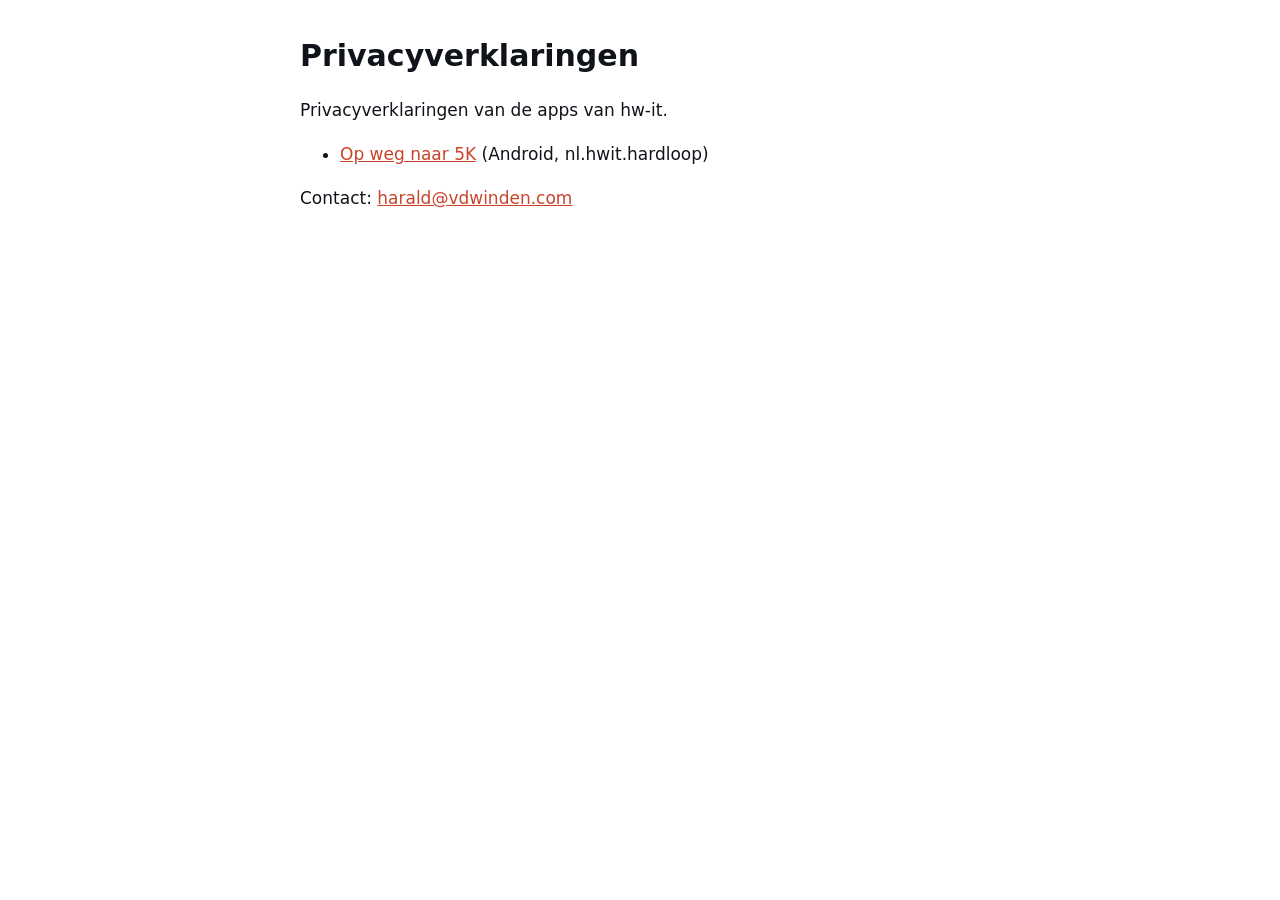
==== index.html @ 4dfb6a62 "Privacyverklaring Op weg naar 5K Co-Authored-By: Claude Opus 5.5 <noreply@anthropic.com>" ====
<!doctype html>
<html lang="nl">
<head>
<meta charset="utf-8">
<meta name="viewport" content="width=device-width,initial-scale=1">
<title>Privacyverklaringen – hw-it</title>
<style>
  body { font: 17px/1.6 system-ui, -apple-system, "Segoe UI", Roboto, sans-serif; max-width: 680px; margin: 0 auto; padding: 32px 20px 64px; color: #10141a; background: #fff; }
  h1 { font-size: 30px; margin: 0 0 16px; }
  a { color: #c8452b; }
  @media (prefers-color-scheme: dark) { body { background: #0b0e13; color: #f2f0eb; } a { color: #ff7a52; } }
</style>
</head>
<body>
<h1>Privacyverklaringen</h1>
<p>Privacyverklaringen van de apps van hw-it.</p>
<ul>
  <li><a href="op-weg-naar-5k/">Op weg naar 5K</a> (Android, nl.hwit.hardloop)</li>
</ul>
<p>Contact: <a href="mailto:harald@vdwinden.com">harald@vdwinden.com</a></p>
</body>
</html>
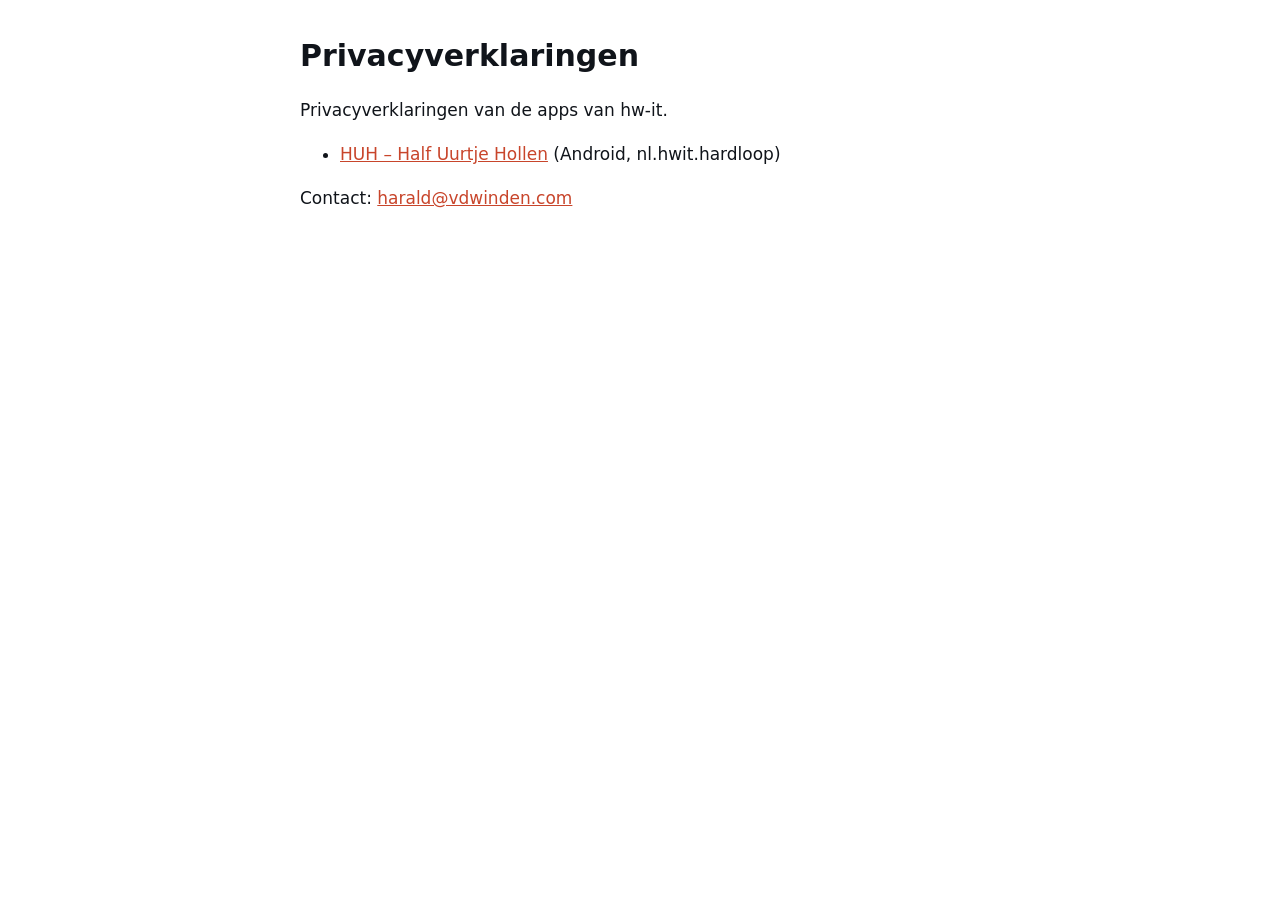
==== commit 0c49f7dc: "Privacyverklaring onder de nieuwe naam HUH Co-Authored-By: Claude Opus 5.5 <noreply@anthropic.com>" ====
--- a/index.html
+++ b/index.html
@@ -15,7 +15,7 @@
 <h1>Privacyverklaringen</h1>
 <p>Privacyverklaringen van de apps van hw-it.</p>
 <ul>
-  <li><a href="op-weg-naar-5k/">Op weg naar 5K</a> (Android, nl.hwit.hardloop)</li>
+  <li><a href="huh/">HUH – Half Uurtje Hollen</a> (Android, nl.hwit.hardloop)</li>
 </ul>
 <p>Contact: <a href="mailto:harald@vdwinden.com">harald@vdwinden.com</a></p>
 </body>
